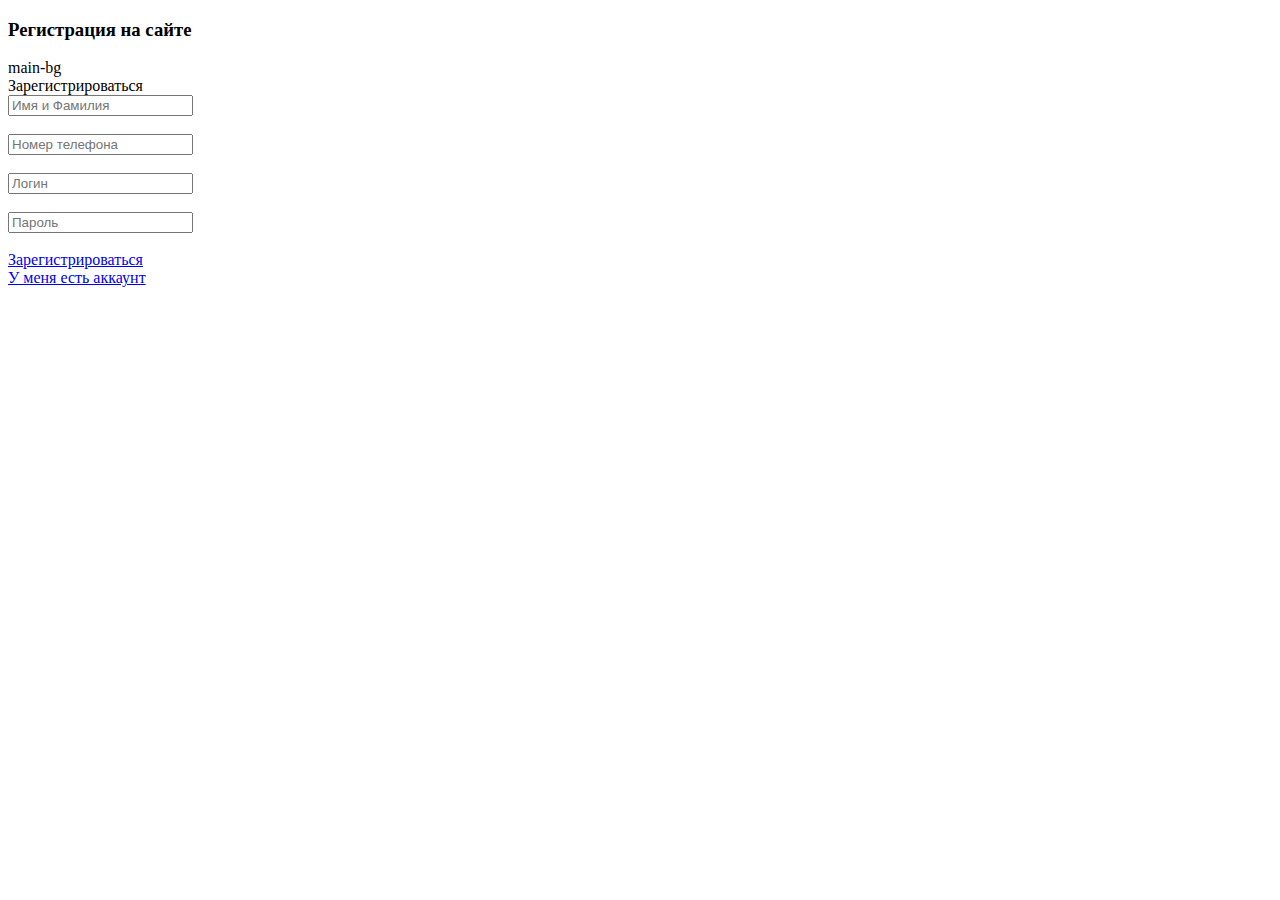
==== site-reg.html @ b3ffbfb7 "Add files via upload" ====
<!DOCTYPE html>
<html>
  <head>
    <meta charset="utf-8">
    <link rel="stylesheet" href="css/main-site-reg.css">
    <title>Окно для регистрации.</title>
  </head>
  <body>
    <div class="header">
        <div class="head-title">
          <h3>Регистрация на сайтe</h3>
        </div>
    </div>

    <div class="main">
      <div class="main-bg">
        main-bg
      </div>
    </div>

    <div class="aside">
      <div class="registration">
        <div class="reg-bg">
        </div>
        <div class="reg-title">
          Зарегистрироваться
        </div>
        <div class="reg-write">
          <div class="reg-name">
            <input type="text" name="name" id="name" value="" placeholder='Имя и Фамилия'><br><br>
          </div>
          <div class="reg-number">
            <input type="text" name="number" id="number" value="" placeholder='Номер телефона'><br><br>
          </div>
          <div class="reg-login">
            <input type="text" name="login" id="login" value="" placeholder='Логин'><br><br>
          </div>
          <div class="reg-password">
            <input type="text" name="password" id="password" value="" placeholder='Пароль'><br><br>
          </div>
        </div>
        <div class="done">
          <a href="#">Зарегистрироваться</a>
        </div>
        <div class="have-login">
          <a href="site.html">У меня есть аккаунт</a>
        </div>
      </div>
    </div>

    <div class="footer">

    </div>
  </body>
</html>
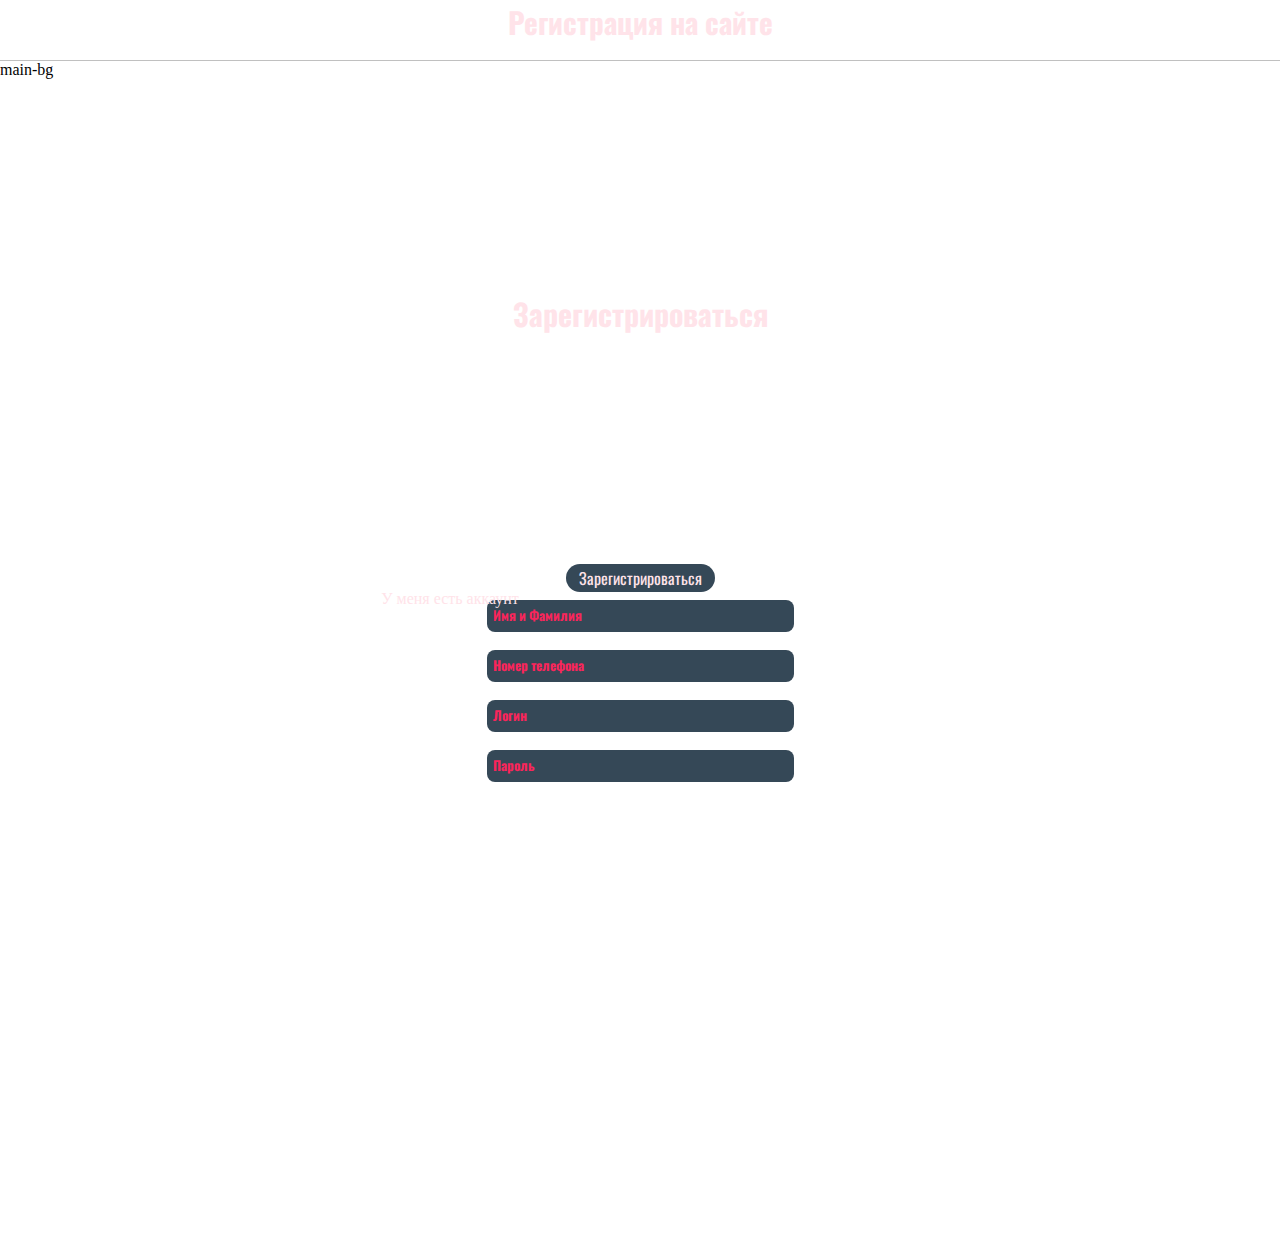
==== commit ebdc44c2: "Update site-reg.html" ====
--- a/site-reg.html
+++ b/site-reg.html
@@ -2,7 +2,7 @@
 <html>
   <head>
     <meta charset="utf-8">
-    <link rel="stylesheet" href="css/main-site-reg.css">
+    <link rel="stylesheet" href="main-site-reg.css">
     <title>Окно для регистрации.</title>
   </head>
   <body>
--- a/main-site-reg.css
+++ b/main-site-reg.css
@@ -0,0 +1,171 @@
+@import url('https://fonts.googleapis.com/css2?family=Oswald:wght@200;300;400;600&family=Playpen+Sans:wght@100;300;600&family=Sometype+Mono:wght@400;600;700&display=swap');
+
+* {
+  margin: 0;
+  padding: 0;
+}
+
+.header {
+  background-image: url(https://s2.best-wallpaper.net/wallpaper/1680x1050/2002/Blue-and-purple-abstract-background_1680x1050.jpg);
+  width: 100%;
+  height: 60px;
+  background-repeat: no-repeat;
+  background-size: cover;
+  border-bottom: 1px solid silver;
+}
+
+.head-title {
+  font-family: 'Oswald', sans-serif;
+  font-size: 25px;
+  font-weight: lighter;
+  color: #ffe3e9;
+  text-align: center;
+}
+
+.main-bg {
+  background-image: url(https://images.wallpaperscraft.ru/image/single/sirenevyj_fioletovyj_svetlyj_7259_1920x1080.jpg);
+  height: 700px;
+  background-repeat: no-repeat;
+  background-size: cover;
+}
+
+.aside {
+  text-align: center;
+  justify-content: center;
+}
+
+.registration {
+  display: grid;
+  justify-content: center;
+  place-items: center;
+}
+
+.reg-bg {
+  background-image: url(https://img.freepik.com/premium-photo/purple-mountains-in-the-night-wallpapers_1340-24028.jpg);
+  background-repeat: no-repeat;
+  background-size: cover;
+  position: relative;
+  border-radius: 30px;
+  max-width: 100%;
+  width: 600px;
+  height: 400px;
+  border-radius: 30px;
+  bottom: 530px;
+}
+
+.reg-title {
+  /* margin-left: 32%; */
+  position: relative;
+  /* bottom: -70px; */
+  color: #ffe3e9;
+  font-family: 'Oswald', sans-serif;
+  font-weight: bolder;
+  font-size: 30px;
+  /* bottom: -60px; */
+  top: -870px;
+}
+
+.reg-write {
+  position: absolute;
+  bottom: 100px;
+}
+
+#name {
+  background-color: #354857;
+  width: 300px;
+  height: 30px;
+  border: 1px solid transparent;
+  border-radius: 8px;
+  padding-left: 5px;
+  transition: background-color 0.3s, color 0.3s;
+}
+
+#number {
+  background-color: #354857;
+  width: 300px;
+  height: 30px;
+  border: 1px solid transparent;
+  border-radius: 8px;
+  padding-left: 5px;
+  transition: background-color 0.3s, color 0.3s;
+}
+
+#login {
+  background-color: #354857;
+  width: 300px;
+  height: 30px;
+  border: 1px solid transparent;
+  border-radius: 8px;
+  padding-left: 5px;
+  transition: background-color 0.3s, color 0.3s;
+}
+
+#password {
+  background-color: #354857;
+  width: 300px;
+  height: 30px;
+  border: 1px solid transparent;
+  border-radius: 8px;
+  padding-left: 5px;
+  transition: background-color 0.3s, color 0.3s;
+}
+
+#name:hover {
+    border: 1px solid silver;
+}
+
+#number:hover{
+    border: 1px solid silver;
+}
+
+#login:hover{
+    border: 1px solid silver;
+}
+
+#password:hover {
+    border: 1px solid silver;
+}
+
+input::placeholder {
+  color: #fa255b;
+  font-family: 'Oswald', sans-serif;
+  font-weight: bold;
+}
+
+.done {
+  position: relative;
+  top: -640px;
+}
+.done a {
+  text-decoration: none;
+  background-color: #354857;
+  width: 20px;
+  padding: 1px 12px;
+  border: 1px solid transparent;
+  border-radius: 30px;
+  color: #ffe3e9;
+  font-family: 'Oswald', sans-serif;
+  font-weight: normal;
+  transition: background-color 0.3s, color 0.3s;
+}
+
+.done a:hover {
+  border: 1px solid silver;
+  cursor: pointer;
+  color: #fa255b;
+}
+
+.have-login {
+  position: relative;
+  top: -640px;
+  color: #ffe3e9;
+  margin-right: 380px;
+}
+a {
+  text-decoration: none;
+  color: #ffe3e9;
+  transition: color 0.3s;
+}
+a:hover {
+  color: #bc98e3;
+}
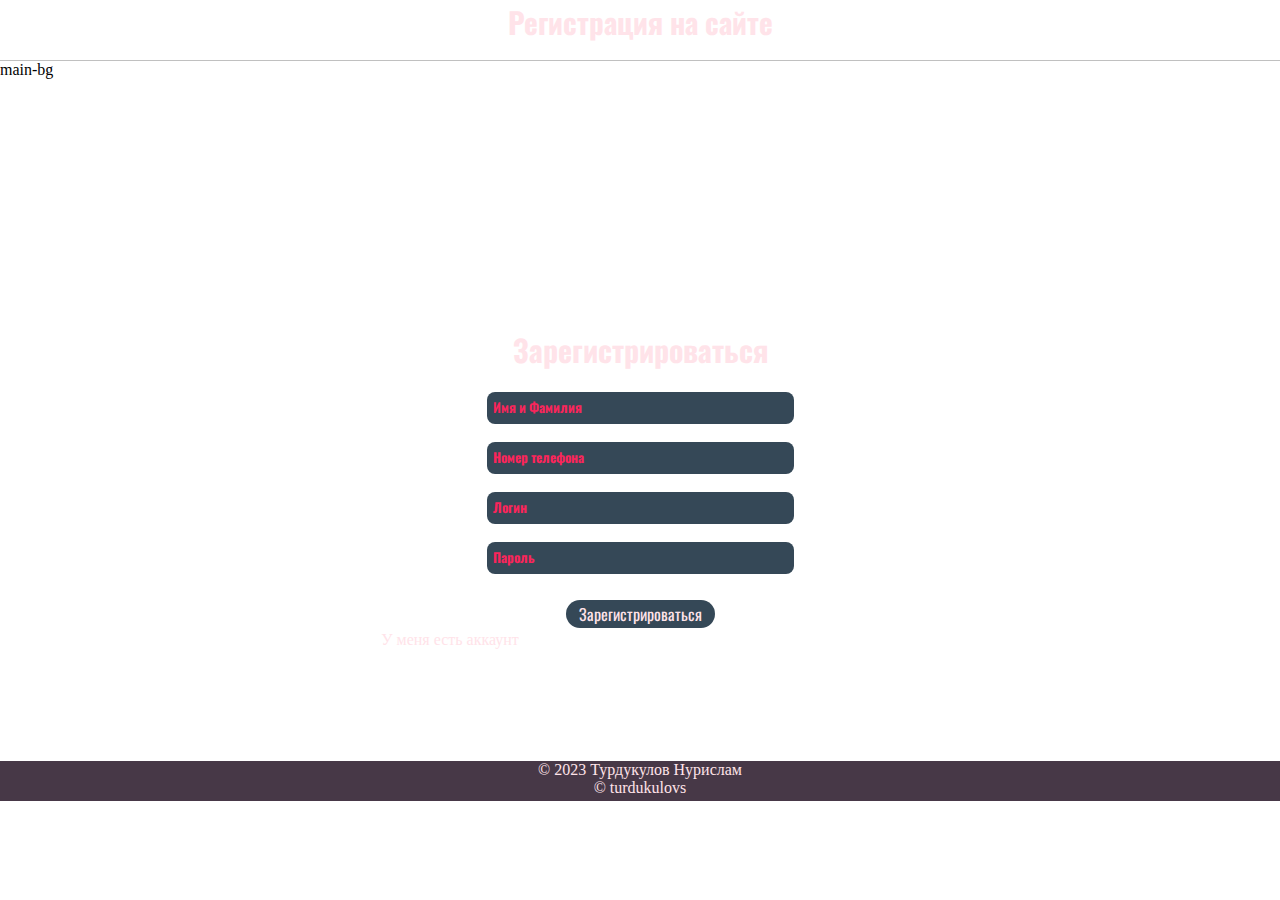
==== commit eedfa955: "Add files via upload" ====
--- a/site-reg.html
+++ b/site-reg.html
@@ -19,6 +19,9 @@
     </div>
 
     <div class="aside">
+      <div class="footer-text">
+        <span>© 2023 Турдукулов Нурислам </br> © turdukulovs</span>
+      </div>
       <div class="registration">
         <div class="reg-bg">
         </div>
@@ -43,7 +46,7 @@
           <a href="#">Зарегистрироваться</a>
         </div>
         <div class="have-login">
-          <a href="site.html">У меня есть аккаунт</a>
+          <a href="index.html">У меня есть аккаунт</a>
         </div>
       </div>
     </div>
--- a/main-site-reg.css
+++ b/main-site-reg.css
@@ -6,7 +6,7 @@
 }
 
 .header {
-  background-image: url(https://s2.best-wallpaper.net/wallpaper/1680x1050/2002/Blue-and-purple-abstract-background_1680x1050.jpg);
+  background-image: url(https://png.pngtree.com/thumb_back/fh260/background/20201014/pngtree-abstract-waving-particle-technology-background-abstract-gradient-design-template-for-brochures-image_416117.jpg);
   width: 100%;
   height: 60px;
   background-repeat: no-repeat;
@@ -32,12 +32,15 @@
 .aside {
   text-align: center;
   justify-content: center;
+  height: 40px;
+  background-color: #473847;
 }
 
 .registration {
   display: grid;
   justify-content: center;
   place-items: center;
+  height: 0px;
 }
 
 .reg-bg {
@@ -54,20 +57,17 @@
 }
 
 .reg-title {
-  /* margin-left: 32%; */
   position: relative;
-  /* bottom: -70px; */
   color: #ffe3e9;
   font-family: 'Oswald', sans-serif;
   font-weight: bolder;
   font-size: 30px;
-  /* bottom: -60px; */
   top: -870px;
 }
 
 .reg-write {
-  position: absolute;
-  bottom: 100px;
+bottom: 850px;
+position: relative;
 }
 
 #name {
@@ -134,7 +134,7 @@
 
 .done {
   position: relative;
-  top: -640px;
+  bottom: 840px;
 }
 .done a {
   text-decoration: none;
@@ -157,7 +157,7 @@
 
 .have-login {
   position: relative;
-  top: -640px;
+  bottom: 835px;
   color: #ffe3e9;
   margin-right: 380px;
 }
@@ -169,3 +169,12 @@
 a:hover {
   color: #bc98e3;
 }
+
+
+
+@import url('https://fonts.googleapis.com/css2?family=Tinos&display=swap');
+
+.footer-text {
+    color: #ffe3e9;
+    font-family: 'Tinos', serif;
+}
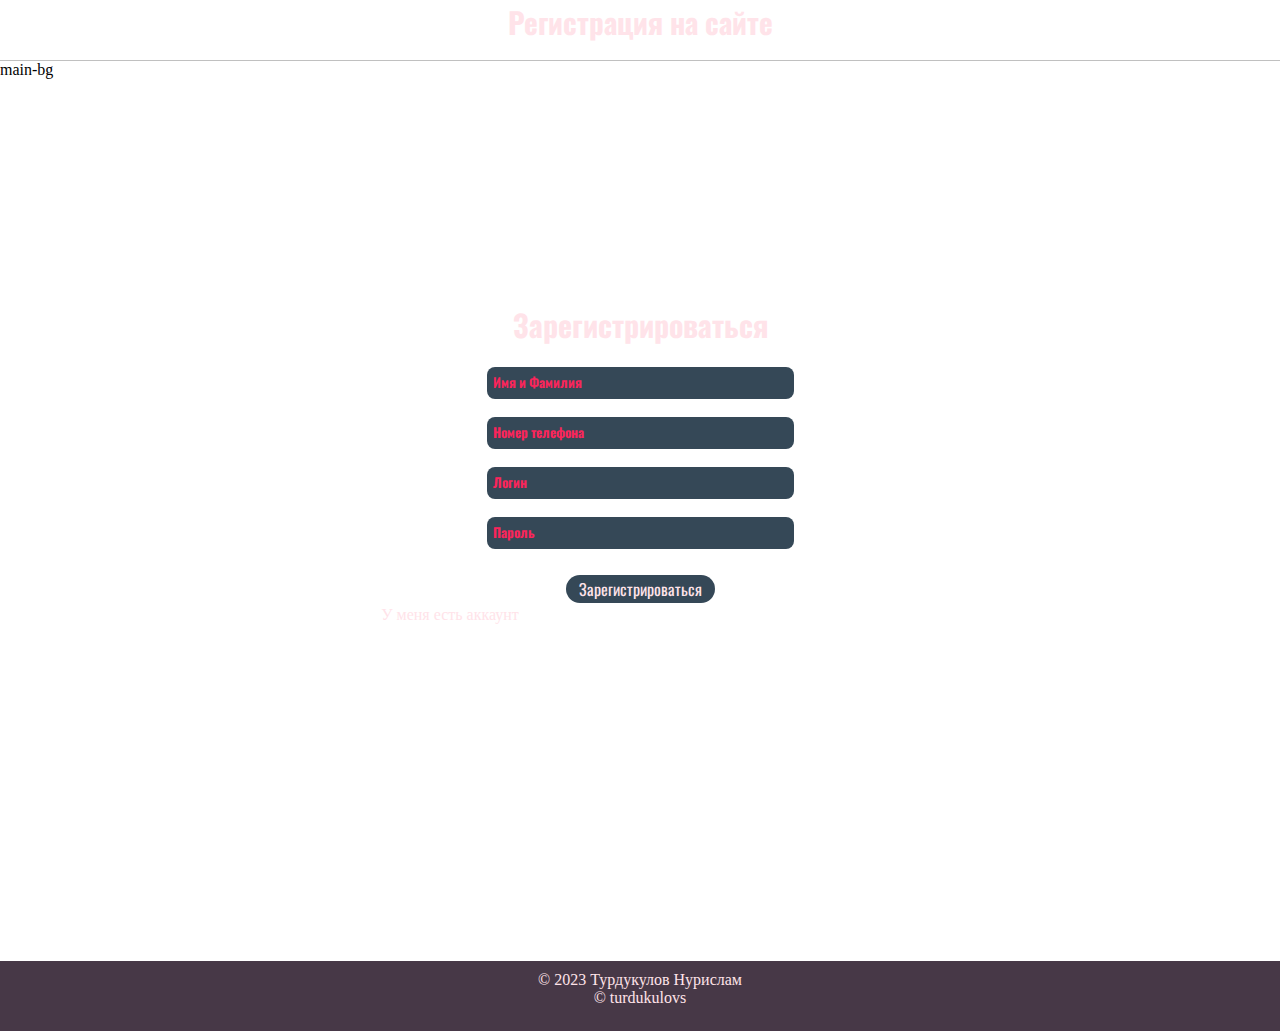
==== commit a557137f: "Add files via upload" ====
--- a/site-reg.html
+++ b/site-reg.html
@@ -3,6 +3,7 @@
   <head>
     <meta charset="utf-8">
     <link rel="stylesheet" href="main-site-reg.css">
+    <link rel="stylesheet" href="adaptive.css">
     <title>Окно для регистрации.</title>
   </head>
   <body>
@@ -22,31 +23,35 @@
       <div class="footer-text">
         <span>© 2023 Турдукулов Нурислам </br> © turdukulovs</span>
       </div>
-      <div class="registration">
-        <div class="reg-bg">
-        </div>
-        <div class="reg-title">
-          Зарегистрироваться
-        </div>
-        <div class="reg-write">
-          <div class="reg-name">
-            <input type="text" name="name" id="name" value="" placeholder='Имя и Фамилия'><br><br>
+      <div class="container-2">
+
+
+        <div class="registration">
+          <div class="reg-bg">
           </div>
-          <div class="reg-number">
-            <input type="text" name="number" id="number" value="" placeholder='Номер телефона'><br><br>
+          <div class="reg-title">
+            Зарегистрироваться
           </div>
-          <div class="reg-login">
-            <input type="text" name="login" id="login" value="" placeholder='Логин'><br><br>
+          <div class="reg-write">
+            <div class="reg-name">
+              <input type="text" name="name" id="name" value="" placeholder='Имя и Фамилия'><br><br>
+            </div>
+            <div class="reg-number">
+              <input type="text" name="number" id="number" value="" placeholder='Номер телефона'><br><br>
+            </div>
+            <div class="reg-login">
+              <input type="text" name="login" id="login" value="" placeholder='Логин'><br><br>
+            </div>
+            <div class="reg-password">
+              <input type="text" name="password" id="password" value="" placeholder='Пароль'><br><br>
+            </div>
           </div>
-          <div class="reg-password">
-            <input type="text" name="password" id="password" value="" placeholder='Пароль'><br><br>
+          <div class="done">
+            <a href="#">Зарегистрироваться</a>
           </div>
-        </div>
-        <div class="done">
-          <a href="#">Зарегистрироваться</a>
-        </div>
-        <div class="have-login">
-          <a href="index.html">У меня есть аккаунт</a>
+          <div class="have-login">
+            <a href="index.html">У меня есть аккаунт</a>
+          </div>
         </div>
       </div>
     </div>
--- a/main-site-reg.css
+++ b/main-site-reg.css
@@ -3,6 +3,11 @@
 * {
   margin: 0;
   padding: 0;
+}
+
+
+@media (max-width: 1920px) {
+
 }
 
 .header {
@@ -24,7 +29,7 @@
 
 .main-bg {
   background-image: url(https://images.wallpaperscraft.ru/image/single/sirenevyj_fioletovyj_svetlyj_7259_1920x1080.jpg);
-  height: 700px;
+  height: 100vh;
   background-repeat: no-repeat;
   background-size: cover;
 }
@@ -32,7 +37,7 @@
 .aside {
   text-align: center;
   justify-content: center;
-  height: 40px;
+  height: 70px;
   background-color: #473847;
 }
 
@@ -177,4 +182,6 @@
 .footer-text {
     color: #ffe3e9;
     font-family: 'Tinos', serif;
+    position: relative;
+    top: 10px;
 }
--- a/adaptive.css
+++ b/adaptive.css
@@ -0,0 +1,22 @@
+/* @media only screen and (max-width: 2100px) {
+.container-2 {
+    position: relative;
+    bottom: 25vh;
+  }
+} */
+
+
+@media only screen and (max-width: 2150px) {
+.container-2 {
+    position: relative;
+    bottom: 25vh;
+  }
+}
+
+
+@media only screen and (max-width: 980px) {
+.container-2 {
+    position: relative;
+    bottom: 30vh;
+  }
+}
